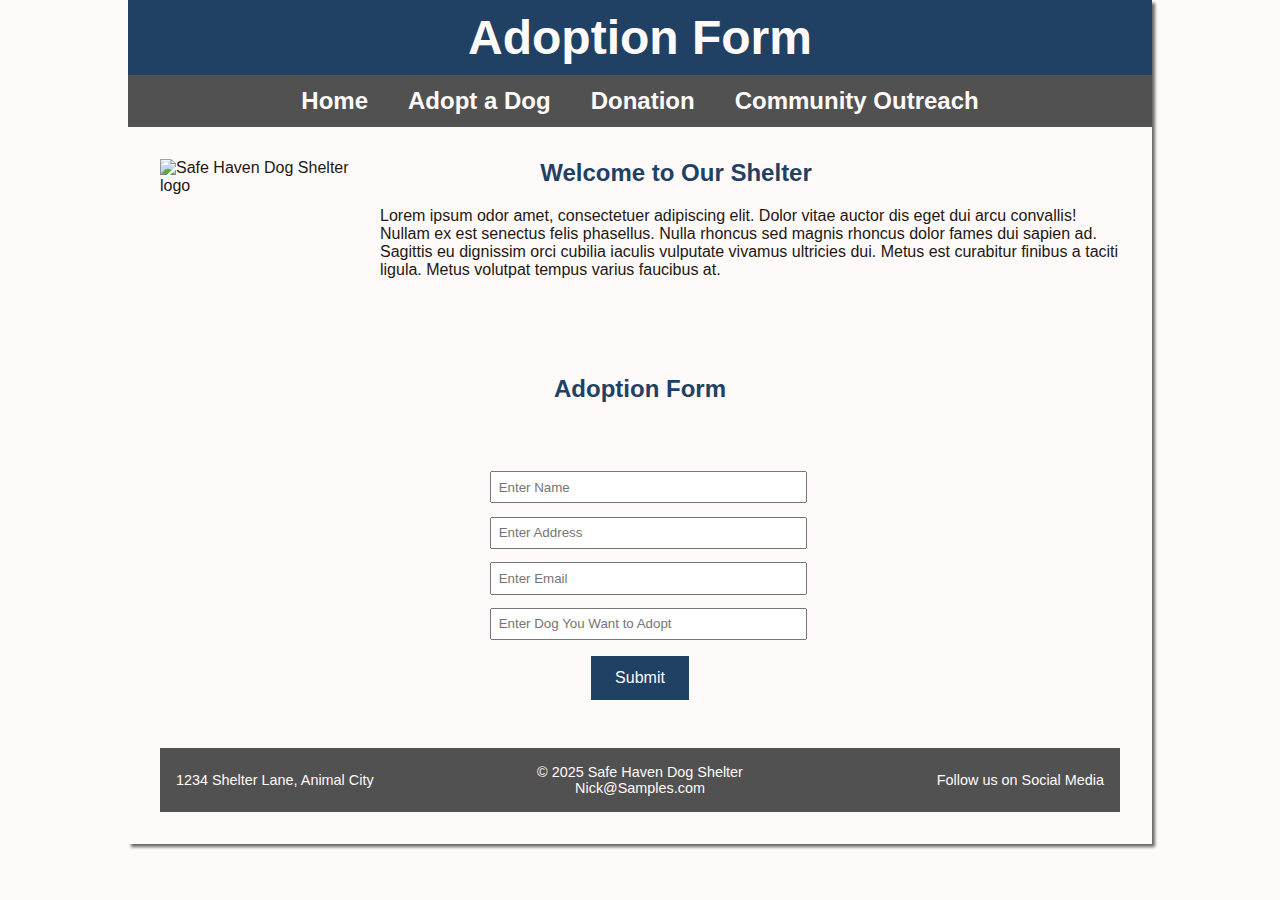
==== DogShelterAdoptForm.html @ 4beb59e5 "Added all the files." ====
<!DOCTYPE html>
<html lang="en">
<head>
  <!-- Meta information and responsive settings -->
  <meta charset="utf-8">
  <meta name="viewport" content="width=device-width, initial-scale=1.0">
  <title>Adopt a Dog - Safe Haven Dog Shelter</title>
  <!-- Link to external stylesheet -->
  <link rel="stylesheet" href="Project.css">
  <!-- 
    This page contains the adoption form.
    It collects user information for dog adoption.
  -->
</head>
<body>
  <div id="wrapper">
    <!-- Header Section -->
    <header>
      <h1>Adoption Form</h1>
    </header>
    
    <!-- Navigation Menu -->
    <nav>
      <a href="index.html">Home</a> &nbsp;
      <a href="DogShelterAdoptPage.html">Adopt a Dog</a> &nbsp;
      <a href="DogShelterDonationPage.html">Donation</a> &nbsp;
      <a href="DogShelterCommunityOutReachPage.html">Community Outreach</a>
    </nav>
    
    <!-- Main Content -->
<main>
  <!-- Flex container for logo and welcome text -->
  <div style="display: flex; align-items: flex-start; margin-bottom: 1em;">
    <img class="MyLogo" 
         src="./images/DogShelterLogo.jpg" 
         alt="Safe Haven Dog Shelter logo" 
         width="200" 
         height="200" 
         style="margin-right: 20px;">
    <div>
      <h2 style="padding-right: 20%;">Welcome to Our Shelter</h2>
      <div class="MainText">
        Lorem ipsum odor amet, consectetuer adipiscing elit. Dolor vitae auctor dis eget dui arcu convallis! 
        Nullam ex est senectus felis phasellus. Nulla rhoncus sed magnis rhoncus dolor fames dui sapien ad. 
        Sagittis eu dignissim orci cubilia iaculis vulputate vivamus ultricies dui. Metus est curabitur finibus 
        a taciti ligula. Metus volutpat tempus varius faucibus at.
      </div>
    </div>
  </div>

  <!-- Adoption Form Heading -->
  <h2>Adoption Form</h2>

  <!-- Adoption Form with stacked fields -->
<main>
  <form class="forum-Layout" method="post" action="https://webdevbasics.net/scripts/demo.php">
    <input type="text" name="name" placeholder="Enter Name" class="forum-InputLayout" required>
    <input type="email" name="address" placeholder="Enter Address" class="forum-InputLayout" required>
    <input type="email" name="email" placeholder="Enter Email" class="forum-InputLayout" required>
    <input type="text" name="dog" placeholder="Enter Dog You Want to Adopt" class="forum-InputLayout" required>
    <input class="forum-SubmitButton" type="submit" value="Submit">
  </form>
</main>



    
    <!-- Footer Section -->
    <footer>
      <div class="footer-left">1234 Shelter Lane, Animal City</div>
      <div class="footer-center">
        &copy; 2025 Safe Haven Dog Shelter<br>
        <a href="mailto:Nick@Samples.com">Nick@Samples.com</a>
      </div>
      <div class="footer-right">Follow us on Social Media</div>
    </footer>
  </div>
</body>
</html>
---- Project.css ----
/* ========================================
   Global Styles
   ======================================== */
body {
  background-color: #fffafa;
  background-repeat: no-repeat;
  background-size: cover;
  background-attachment: fixed;
  color: #221811;
  font-family: Tahoma, Arial, sans-serif;
  margin: 0;
  padding: 0;
}

/* ========================================
   Wrapper for Centered Layout
   ======================================== */
#wrapper {
  background-color: #fffafa;
  margin: 0 auto;
  width: 80%;
  min-width: 900px;
  max-width: 1280px;
  box-shadow: 3px 3px 3px #676767;
}

/* ========================================
   Header Styles
   ======================================== */
header {
  background-color: #204163;
  color: #fffafa;
  text-align: center;
  padding: 10px 0;
}

h1 {
  font-size: 3em;
  margin: 0;
}

/* ========================================
   Section Headings
   ======================================== */
h2 {
  text-align: center;
  color: #204163;
  margin-top: 0;
}

h3 {
  color: #204163;
}

/* ========================================
   Navigation Menu Styling
   ======================================== */
nav {
  background-color: #525151;
  font-weight: bold;
  text-align: center;
  font-size: 1.5em;
  padding: 12px 0;
}

nav a {
  text-decoration: none;
  color: #fffafa;
  margin: 0 10px;
}

nav a:hover {
  text-decoration: underline;
}

/* ========================================
   Main Content Styles
   ======================================== */
main {
  padding: 2em;
}

/* Home descriptive text */
.HomeText {
  padding-left: 30%;
  padding-right: 30%;
  text-align: center;
}

/* ========================================
   Table Styling
   ======================================== */
.table-container {
  display: flex;
  justify-content: center;
  align-items: center;
  margin: 2em 0;
}

table {
  width: 60%;
  border-collapse: collapse;
  box-shadow: 3px 3px 10px rgba(0, 0, 0, 0.2);
  background-color: #ffffff;
}

th, td {
  border: 1px solid #204163;
  padding: 12px;
  text-align: center;
}

th {
  background-color: #204163;
  color: #fffafa;
  font-weight: bold;
}

td {
  background-color: #f9f9f9;
}


/* ========================================
   Button Styling
   ======================================== */
.forum-button {
  background-color: #204163;
  color: #fffafa;
  padding: 0.8em 1.5em;
  border: none;
  cursor: pointer;
  font-size: 1em;
  margin-top: 1em;
  display: block;
  margin-left: auto;
  margin-right: auto;
}

.forum-button:hover {
  background-color: #333;
}

/* ========================================
   Footer Styles
   ======================================== */
footer {
  display: flex;
  align-items: center;
  background-color: #525151;
  color: #fffafa;
  font-size: 0.9em;
  padding: 1rem;
}

footer .footer-left,
footer .footer-center,
footer .footer-right {
  flex: 1;
  text-align: center;
}

footer .footer-left {
  text-align: left;
}

footer .footer-right {
  text-align: right;
}

footer a {
  color: #fffafa;
  text-decoration: none;
}
.forum-SubmitButton {
  display: block; 
  margin: 1em auto; 
  background-color: #204163;
  color: #fffafa;
  padding: 0.8em 1.5em;
  border: none;
  cursor: pointer;
  font-size: 1em;
}
.forum-SubmitButton:hover {
  background-color: #333;
}
.forum-Layout {
  max-width: 300px;
  margin: 1em auto;
}
.forum-InputLayout {
  display: block; 
  width: 100%; 
  margin-bottom: 1em; 
  padding: 0.5em;

}
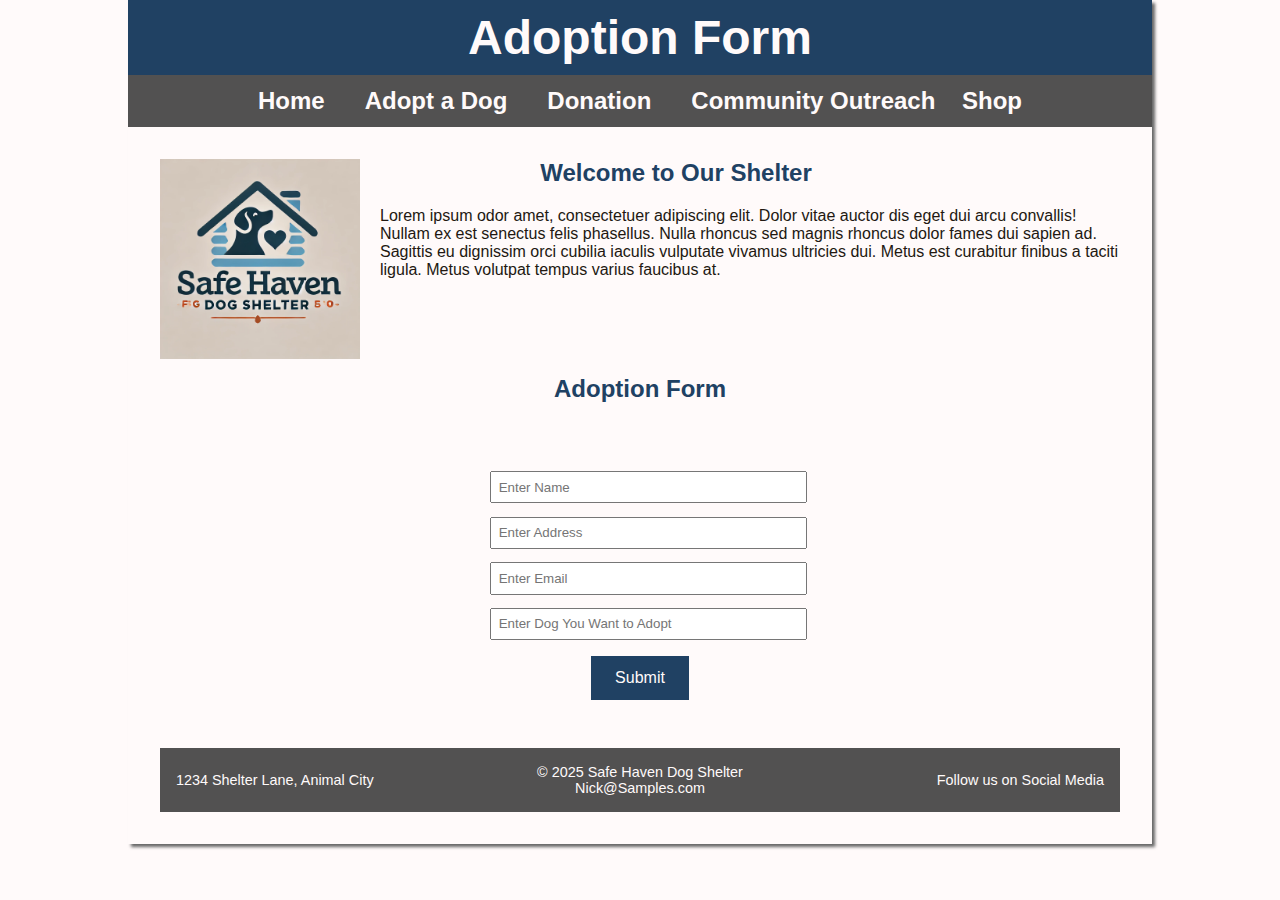
==== commit 753d60dd: "Add files via upload" ====
--- a/DogShelterAdoptForm.html
+++ b/DogShelterAdoptForm.html
@@ -25,6 +25,7 @@
       <a href="DogShelterAdoptPage.html">Adopt a Dog</a> &nbsp;
       <a href="DogShelterDonationPage.html">Donation</a> &nbsp;
       <a href="DogShelterCommunityOutReachPage.html">Community Outreach</a>
+      <a href="DogShelterProducts.html">Shop</a>
     </nav>
     
     <!-- Main Content -->
